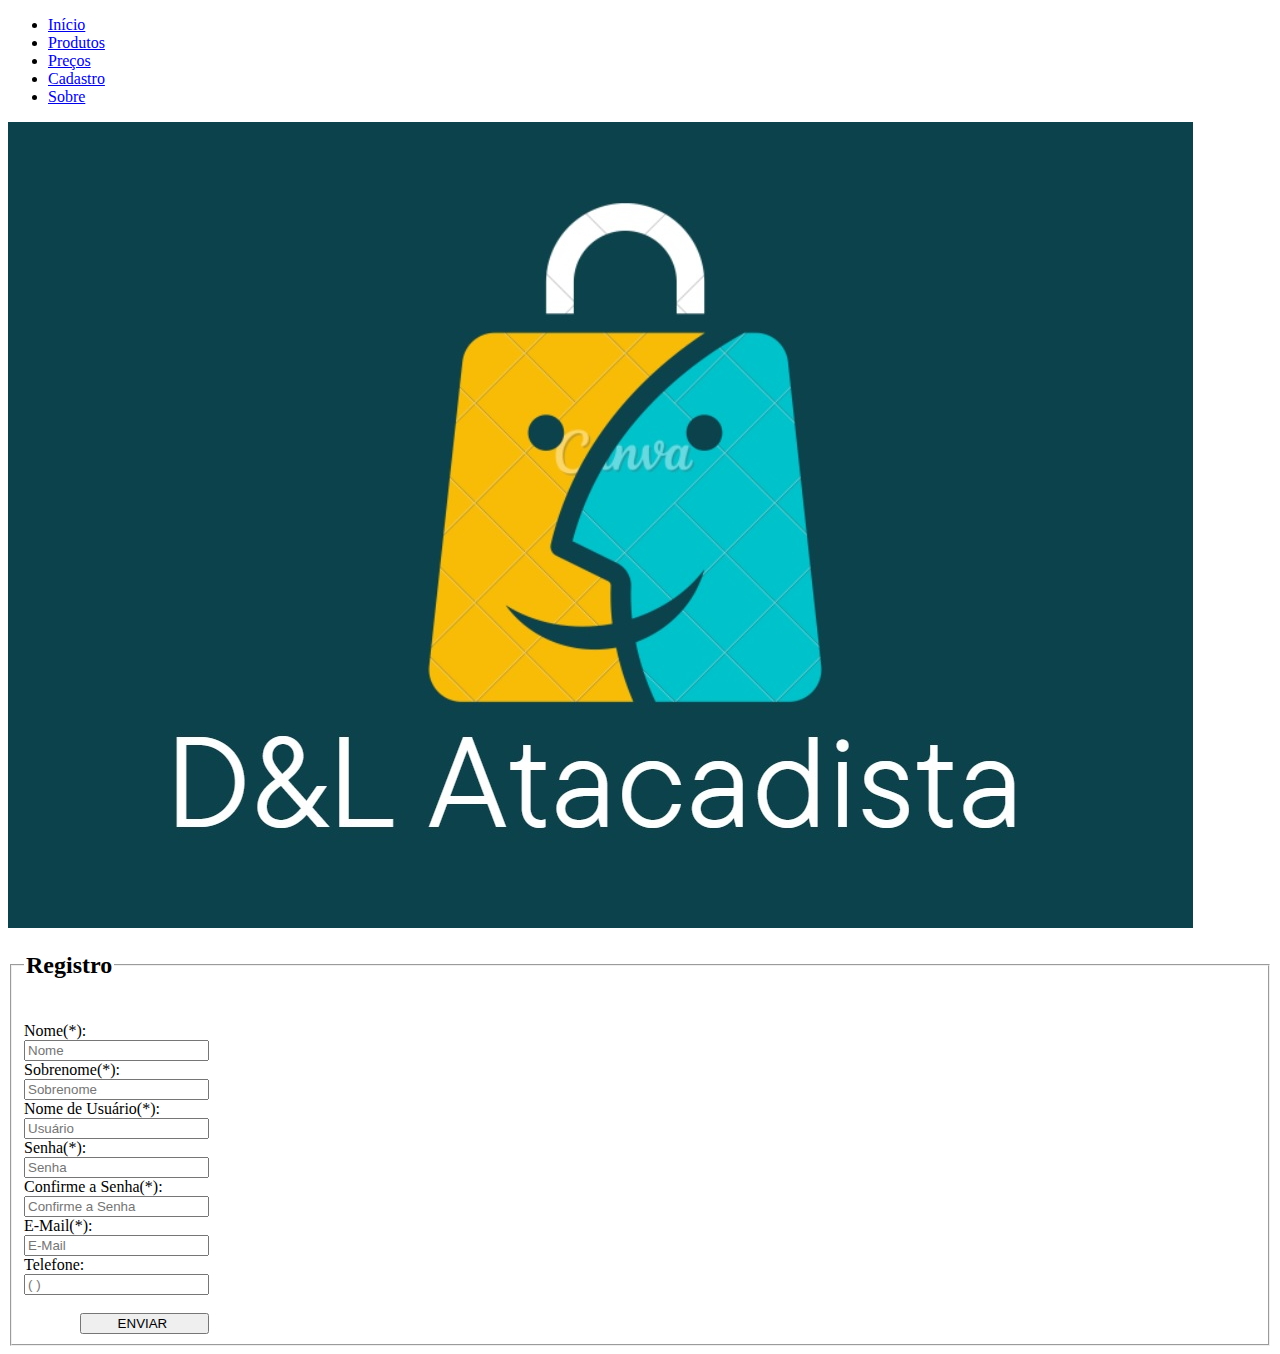
==== cadastro.html @ ea46db74 "Add files via upload" ====
<!DOCTYPE html>

<html lang="en" xmlns="http://www.w3.org/1999/xhtml">
<head>
    <meta charset="utf-8" /> <!--Metadados-->
    <title>D&L Atacadista</title>
    <link rel="stylesheet" type="text/css" href="style.css">
        <div class="home">
        <div class="nav"> <!--Páginas do Topo-->
<ul>
    <li><a href="index.html">Início</a></li>
    <li><a href="produtos.html">Produtos</a></li>
    <li><a href="precos.html">Preços</a></li>
    <li><a href="cadastro.html">Cadastro</a></li>
    <li><a href="sobre.html">Sobre</a></li>
</ul>
<img src="logo.jpg">
<!--Abaixo são os procedimento do CSS-->
<style> /*Fontes*/
    @import
    url('https://fonts.googleapis.com/css2?family=Poppins:wght@200&display=swap');
</style>
</head>
<body>
    <div class="container">

        <form class="well form-horizontal" action=" " method="post"  id="contact_form">
    <fieldset>
    
    <legend><center><h2><b>Registro</b></h2></center></legend><br>
    
    <!-- Text input-->
    
    <div class="form-group">
      <label class="col-md-4 control-label">Nome(*):</label>  
      <div class="col-md-4 inputGroupContainer">
      <div class="input-group">
      <span class="input-group-addon"><i class="glyphicon glyphicon-user"></i></span>
      <input  name="Nome" placeholder="Nome" class="form-control"  type="text">
        </div>
      </div>
    </div>
    
    <!-- Text input-->
    
    <div class="form-group">
      <label class="col-md-4 control-label" >Sobrenome(*):</label> 
        <div class="col-md-4 inputGroupContainer">
        <div class="input-group">
      <span class="input-group-addon"><i class="glyphicon glyphicon-user"></i></span>
      <input name="Sobrenome" placeholder="Sobrenome" class="form-control"  type="text">
        </div>
      </div>
    </div>
      
    <!-- Text input-->
    
    <div class="form-group">
      <label class="col-md-4 control-label">Nome de Usuário(*):</label>  
      <div class="col-md-4 inputGroupContainer">
      <div class="input-group">
      <span class="input-group-addon"><i class="glyphicon glyphicon-user"></i></span>
      <input  name="Nome de Usuário" placeholder="Usuário" class="form-control"  type="text">
        </div>
      </div>
    </div>
    
    <!-- Text input-->
    
    <div class="form-group">
      <label class="col-md-4 control-label" >Senha(*):</label> 
        <div class="col-md-4 inputGroupContainer">
        <div class="input-group">
      <span class="input-group-addon"><i class="glyphicon glyphicon-user"></i></span>
      <input name="senha" placeholder="Senha" class="form-control"  type="password">
        </div>
      </div>
    </div>
    
    <!-- Text input-->
    
    <div class="form-group">
      <label class="col-md-4 control-label" >Confirme a Senha(*):</label> 
        <div class="col-md-4 inputGroupContainer">
        <div class="input-group">
      <span class="input-group-addon"><i class="glyphicon glyphicon-user"></i></span>
      <input name="Confirme a senha" placeholder="Confirme a Senha" class="form-control"  type="password">
        </div>
      </div>
    </div>
    
    <!-- Text input-->
           <div class="form-group">
      <label class="col-md-4 control-label">E-Mail(*):</label>  
        <div class="col-md-4 inputGroupContainer">
        <div class="input-group">
            <span class="input-group-addon"><i class="glyphicon glyphicon-envelope"></i></span>
      <input name="email" placeholder="E-Mail" class="form-control"  type="text">
        </div>
      </div>
    </div>
    
    <!-- Text input-->
           
    <div class="form-group">
      <label class="col-md-4 control-label">Telefone:</label>  
        <div class="col-md-4 inputGroupContainer">
        <div class="input-group">
            <span class="input-group-addon"><i class="glyphicon glyphicon-earphone"></i></span>
      <input name="contact_no" placeholder="( )" class="form-control" type="text">
        </div>
      </div>
    </div>
    
    <!-- Select Basic -->
    
    <!-- Button --><!--Explicar alteracao-->
    <div class="form-group">
      <label class="col-md-4 control-label"></label>
      <div class="col-md-4"><br>
        &nbsp&nbsp&nbsp&nbsp&nbsp&nbsp&nbsp&nbsp&nbsp&nbsp&nbsp&nbsp&nbsp&nbsp<button type="submit" class="btn btn-warning">&nbsp&nbsp&nbsp&nbsp&nbsp&nbsp&nbsp&nbspENVIAR <span class="glyphicon glyphicon-send"></span>&nbsp&nbsp&nbsp&nbsp&nbsp&nbsp&nbsp&nbsp</button>
      </div>
    </div>
    
    </fieldset>
    </form>
    </div>
        </div><!-- /.container -->
</body>
</html>
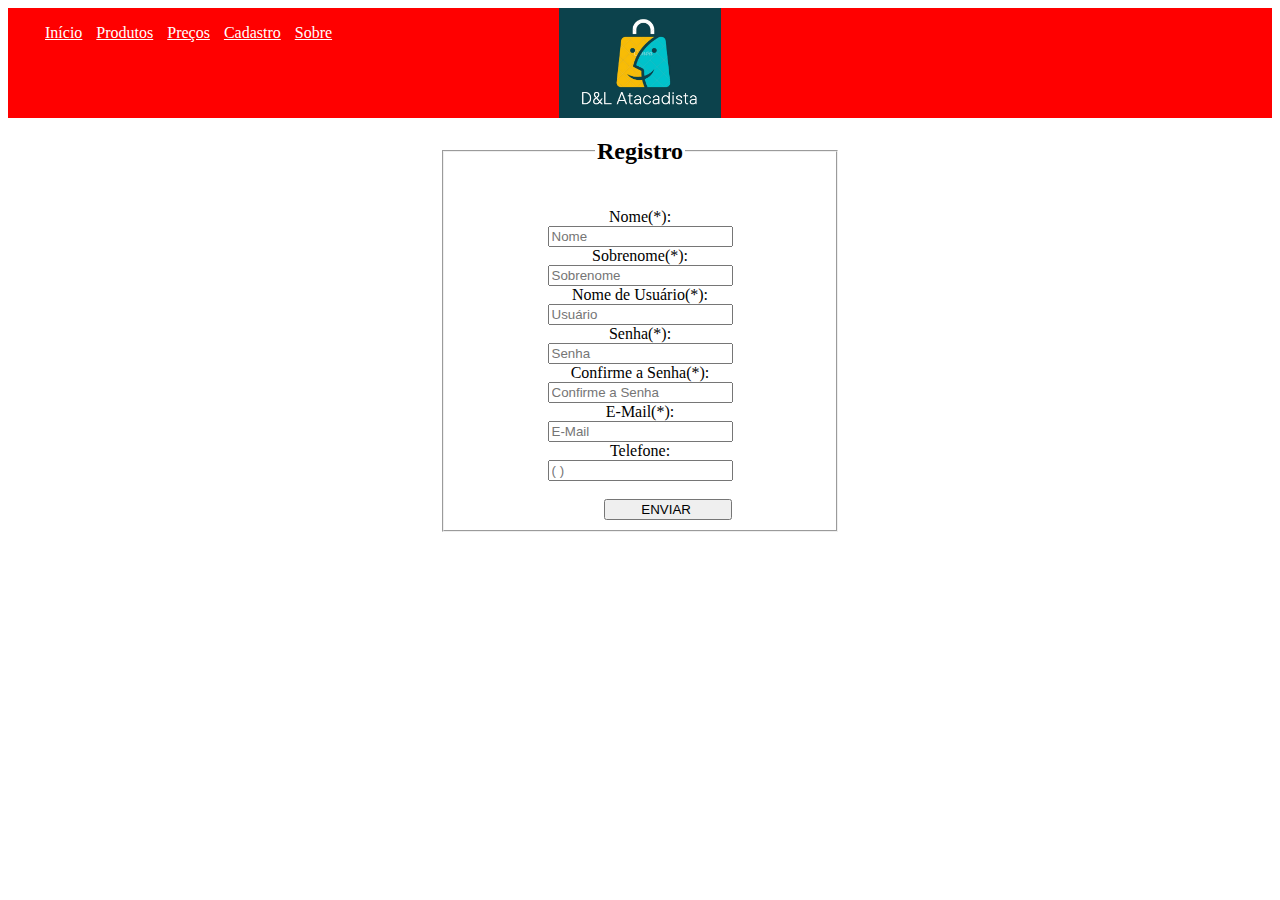
==== commit fd2aa99f: "Update cadastro.html" ====
--- a/cadastro.html
+++ b/cadastro.html
@@ -27,12 +27,12 @@
         <form class="well form-horizontal" action=" " method="post"  id="contact_form">
     <fieldset>
     
-    <legend><center><h2><b>Registro</b></h2></center></legend><br>
+    <legend><h2><b>Registro</b></h2></legend><br>
     
     <!-- Text input-->
     
     <div class="form-group">
-      <label class="col-md-4 control-label">Nome(*):</label>  
+      <label class="col-md-4">Nome(*):</label> 
       <div class="col-md-4 inputGroupContainer">
       <div class="input-group">
       <span class="input-group-addon"><i class="glyphicon glyphicon-user"></i></span>
@@ -44,7 +44,7 @@
     <!-- Text input-->
     
     <div class="form-group">
-      <label class="col-md-4 control-label" >Sobrenome(*):</label> 
+      <label class="col-md-4" >Sobrenome(*):</label> 
         <div class="col-md-4 inputGroupContainer">
         <div class="input-group">
       <span class="input-group-addon"><i class="glyphicon glyphicon-user"></i></span>
@@ -56,7 +56,7 @@
     <!-- Text input-->
     
     <div class="form-group">
-      <label class="col-md-4 control-label">Nome de Usuário(*):</label>  
+      <label class="col-md-4">Nome de Usuário(*):</label>  
       <div class="col-md-4 inputGroupContainer">
       <div class="input-group">
       <span class="input-group-addon"><i class="glyphicon glyphicon-user"></i></span>
@@ -68,7 +68,7 @@
     <!-- Text input-->
     
     <div class="form-group">
-      <label class="col-md-4 control-label" >Senha(*):</label> 
+      <label class="col-md-4" >Senha(*):</label> 
         <div class="col-md-4 inputGroupContainer">
         <div class="input-group">
       <span class="input-group-addon"><i class="glyphicon glyphicon-user"></i></span>
@@ -80,7 +80,7 @@
     <!-- Text input-->
     
     <div class="form-group">
-      <label class="col-md-4 control-label" >Confirme a Senha(*):</label> 
+      <label class="col-md-4" >Confirme a Senha(*):</label> 
         <div class="col-md-4 inputGroupContainer">
         <div class="input-group">
       <span class="input-group-addon"><i class="glyphicon glyphicon-user"></i></span>
@@ -91,7 +91,7 @@
     
     <!-- Text input-->
            <div class="form-group">
-      <label class="col-md-4 control-label">E-Mail(*):</label>  
+      <label class="col-md-4">E-Mail(*):</label>  
         <div class="col-md-4 inputGroupContainer">
         <div class="input-group">
             <span class="input-group-addon"><i class="glyphicon glyphicon-envelope"></i></span>
@@ -103,7 +103,7 @@
     <!-- Text input-->
            
     <div class="form-group">
-      <label class="col-md-4 control-label">Telefone:</label>  
+      <label class="col-md-4">Telefone:</label>  
         <div class="col-md-4 inputGroupContainer">
         <div class="input-group">
             <span class="input-group-addon"><i class="glyphicon glyphicon-earphone"></i></span>
@@ -116,7 +116,7 @@
     
     <!-- Button --><!--Explicar alteracao-->
     <div class="form-group">
-      <label class="col-md-4 control-label"></label>
+      <label class="col-md-4"></label>
       <div class="col-md-4"><br>
         &nbsp&nbsp&nbsp&nbsp&nbsp&nbsp&nbsp&nbsp&nbsp&nbsp&nbsp&nbsp&nbsp&nbsp<button type="submit" class="btn btn-warning">&nbsp&nbsp&nbsp&nbsp&nbsp&nbsp&nbsp&nbspENVIAR <span class="glyphicon glyphicon-send"></span>&nbsp&nbsp&nbsp&nbsp&nbsp&nbsp&nbsp&nbsp</button>
       </div>
@@ -127,4 +127,4 @@
     </div>
         </div><!-- /.container -->
 </body>
-</html>+</html>
--- a/style.css
+++ b/style.css
@@ -0,0 +1,8 @@
+body {background-color: white;}
+.nav {height: 110px; background: red;}
+.nav ul {position: absolute; left: 0px;}
+.nav ul li {display: inline-block;}
+.nav ul li a {color: white; padding: 05px;} 
+.text-container {text-align: center; display: flex; align-items: center; justify-content: center; height: 50px;}
+img {max-width: 100%; max-height: 100%; display: block; margin-left: auto; margin-right: auto;}
+form {margin: auto; width: 400px; text-align: center;}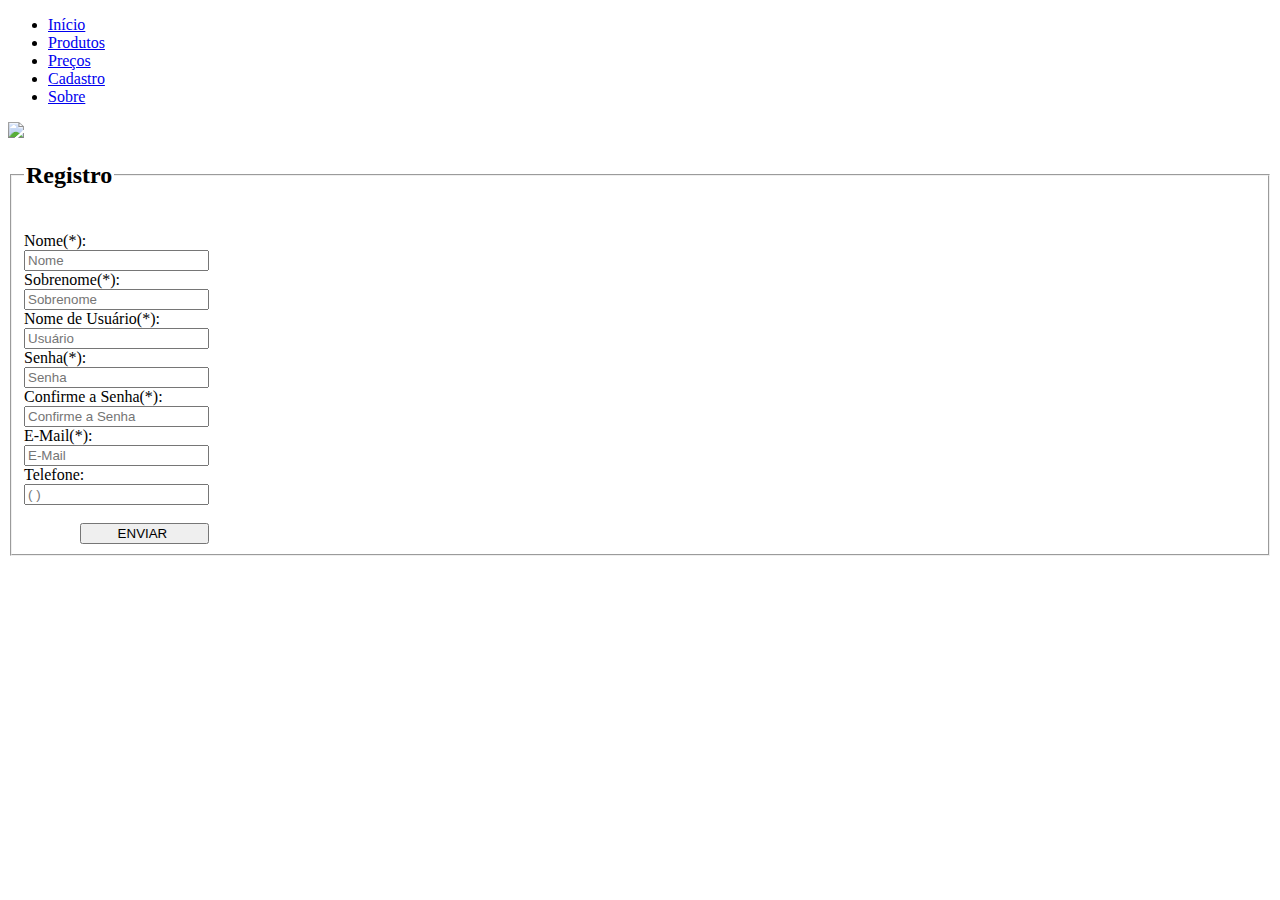
==== commit cef41e52: "Update cadastro.html" ====
--- a/cadastro.html
+++ b/cadastro.html
@@ -14,7 +14,7 @@
     <li><a href="cadastro.html">Cadastro</a></li>
     <li><a href="sobre.html">Sobre</a></li>
 </ul>
-<img src="logo.jpg">
+<img src="img/logo.jpg">
 <!--Abaixo são os procedimento do CSS-->
 <style> /*Fontes*/
     @import
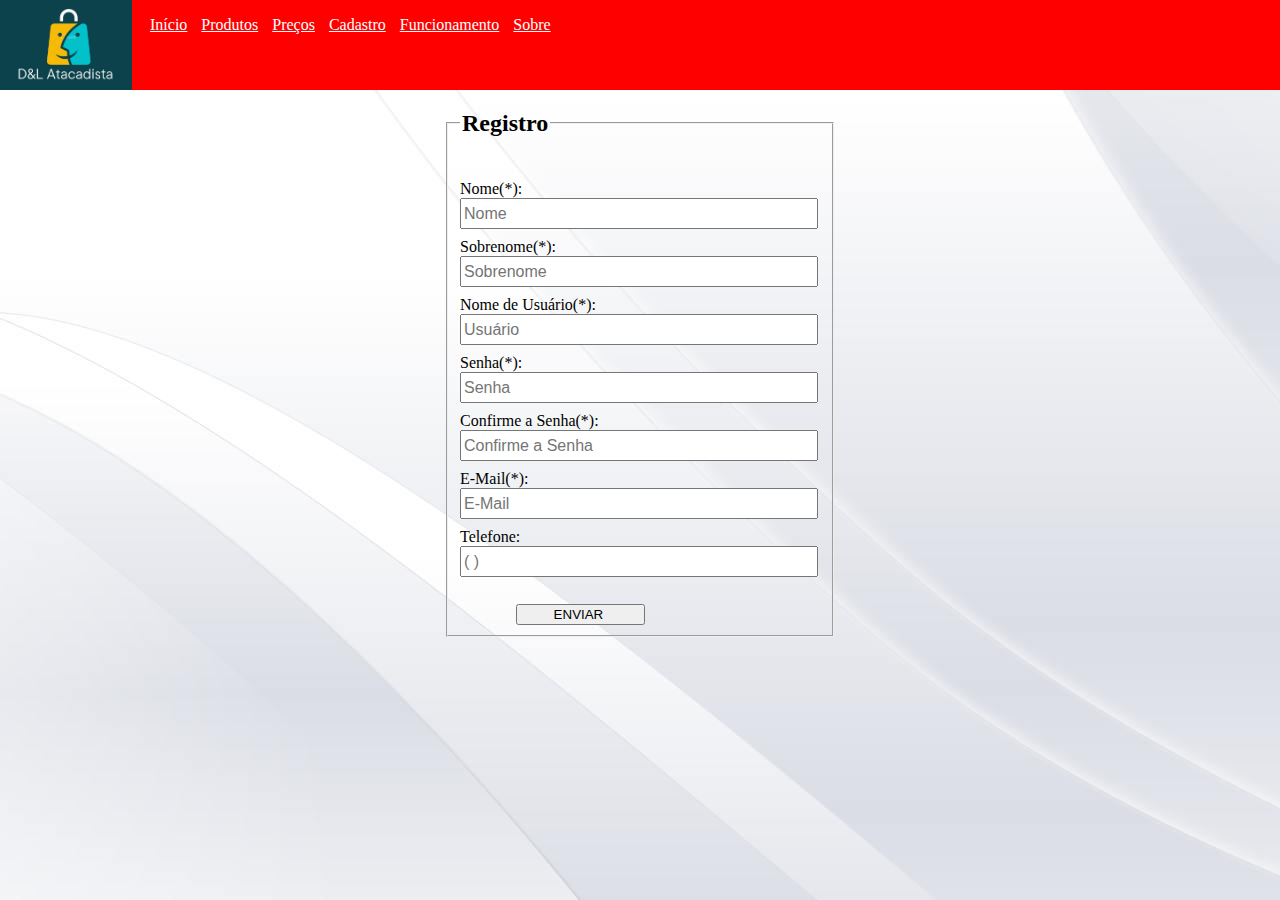
==== commit ace54321: "Update cadastro.html" ====
--- a/cadastro.html
+++ b/cadastro.html
@@ -1,26 +1,29 @@
 <!DOCTYPE html>
 
 <html lang="en" xmlns="http://www.w3.org/1999/xhtml">
+
 <head>
-    <meta charset="utf-8" /> <!--Metadados-->
+    <meta charset="utf-8" />
     <title>D&L Atacadista</title>
-    <link rel="stylesheet" type="text/css" href="style.css">
-        <div class="home">
-        <div class="nav"> <!--Páginas do Topo-->
-<ul>
-    <li><a href="index.html">Início</a></li>
-    <li><a href="produtos.html">Produtos</a></li>
-    <li><a href="precos.html">Preços</a></li>
-    <li><a href="cadastro.html">Cadastro</a></li>
-    <li><a href="sobre.html">Sobre</a></li>
-</ul>
-<img src="img/logo.jpg">
-<!--Abaixo são os procedimento do CSS-->
-<style> /*Fontes*/
+    <link rel="stylesheet" type="text/css" href="css/styles.css">
+    <div class="nav"> 
+      <ul>
+        <li><a href="index.html">Início</a></li>
+        <li><a href="produtos.html">Produtos</a></li>
+        <li><a href="precos.html">Preços</a></li>
+        <li><a href="cadastro.html">Cadastro</a></li>
+        <li><a href="funcionamento.html">Funcionamento</a></li>
+        <li><a href="sobre.html">Sobre</a></li>
+      </ul>
+      <img src="img/logo.jpg" alt="sitelogo">
+    </div>
+
+<style>
     @import
     url('https://fonts.googleapis.com/css2?family=Poppins:wght@200&display=swap');
 </style>
 </head>
+
 <body>
     <div class="container">
 
@@ -29,7 +32,6 @@
     
     <legend><h2><b>Registro</b></h2></legend><br>
     
-    <!-- Text input-->
     
     <div class="form-group">
       <label class="col-md-4">Nome(*):</label> 
@@ -41,7 +43,6 @@
       </div>
     </div>
     
-    <!-- Text input-->
     
     <div class="form-group">
       <label class="col-md-4" >Sobrenome(*):</label> 
@@ -52,8 +53,7 @@
         </div>
       </div>
     </div>
-      
-    <!-- Text input-->
+
     
     <div class="form-group">
       <label class="col-md-4">Nome de Usuário(*):</label>  
@@ -64,8 +64,7 @@
         </div>
       </div>
     </div>
-    
-    <!-- Text input-->
+ 
     
     <div class="form-group">
       <label class="col-md-4" >Senha(*):</label> 
@@ -76,8 +75,7 @@
         </div>
       </div>
     </div>
-    
-    <!-- Text input-->
+
     
     <div class="form-group">
       <label class="col-md-4" >Confirme a Senha(*):</label> 
@@ -89,7 +87,7 @@
       </div>
     </div>
     
-    <!-- Text input-->
+    
            <div class="form-group">
       <label class="col-md-4">E-Mail(*):</label>  
         <div class="col-md-4 inputGroupContainer">
@@ -100,7 +98,6 @@
       </div>
     </div>
     
-    <!-- Text input-->
            
     <div class="form-group">
       <label class="col-md-4">Telefone:</label>  
@@ -112,9 +109,7 @@
       </div>
     </div>
     
-    <!-- Select Basic -->
     
-    <!-- Button --><!--Explicar alteracao-->
     <div class="form-group">
       <label class="col-md-4"></label>
       <div class="col-md-4"><br>
@@ -125,6 +120,6 @@
     </fieldset>
     </form>
     </div>
-        </div><!-- /.container -->
+        </div>
 </body>
 </html>
--- a/css/styles.css
+++ b/css/styles.css
@@ -0,0 +1,126 @@
+body {
+    padding: 0;
+    margin: 0;
+    background-image: url(../img/background.jpg);
+}
+.nav {
+    height: 90px; 
+    background: red;
+}
+.nav ul {
+    position: absolute; 
+    left: 0px;
+    margin-left: 105px;
+    margin-right: auto;
+}
+.nav ul li {
+    display: inline-block;
+}
+.nav ul li a {
+    color: white; 
+    padding: 05px;
+    font-family:'Times New Roman', Times, serif;
+} 
+img {
+    max-width: 100%; 
+    max-height: 100%; 
+    display: block; 
+    margin-left: 0; 
+    margin-right: auto;
+}
+form {
+    margin: auto; 
+    width: 392px; 
+    text-align: left;
+}
+.col-md-4 {
+    text-align: left;
+}
+.input-group {
+    height: 40px;
+}
+.form-control {
+    height: 25px; 
+    font-size: medium;
+     width: 350px;
+}
+.tabela-precos {
+    margin: auto; 
+    border-collapse: collapse; 
+    min-width: 1000px; 
+    border-radius: 5px 5px 0 0; 
+    overflow: hidden; 
+    box-shadow: 0 0 20px rgba(0, 0, 0, 0.15);
+    font-family: Arial, Helvetica, sans-serif;color: #0a8d86;
+}
+.tabela-precos thead tr {
+    background-color: #488b88; 
+    color: white; 
+    text-align: left; 
+    font-weight: bold;
+}
+.tabela-precos th, td {
+    padding: 20px 35px;
+}
+.tabela-precos tbody tr {
+    border-bottom: 1px solid #dddddd;
+}
+.tabela-precos tbody tr:nth-last-of-type(even) { 
+    background-color: #f3f3f3;
+}
+.tabela-precos tbody tr:last-of-type {
+    border-bottom: 2px solid #488b88;
+}
+.container {
+    display: flex;
+    align-items: center;
+}
+img.quemsomos {
+    max-height: 315px;
+    max-width: 560px;
+    margin-left: auto;
+    margin-right: auto;
+}
+img.caminhoes {
+    max-width: 720px; 
+    max-height: 560px;
+    margin-left: auto;
+    margin-right: auto;
+}
+.par1 {
+    margin-left: auto;
+}
+.textsobre {
+    color: crimson;
+}  
+.column {
+    float: left;
+    width: 25%;
+    padding: 5px;
+}
+.column img {
+    margin-top: 50px;
+    margin-left: 450px;
+} 
+.row:after {
+    content: "";
+    display: table;
+    clear: both;
+} 
+.row1:after {
+    content: "";
+    display: table;
+    clear: both;
+}
+.column1 {
+    float: left;
+    width: 25%;
+    padding: 5px;
+}
+.column1 img {
+    margin-top: 100px;
+    margin-left: 400px;
+}
+h1 {
+    text-align: center;color: crimson;
+}
